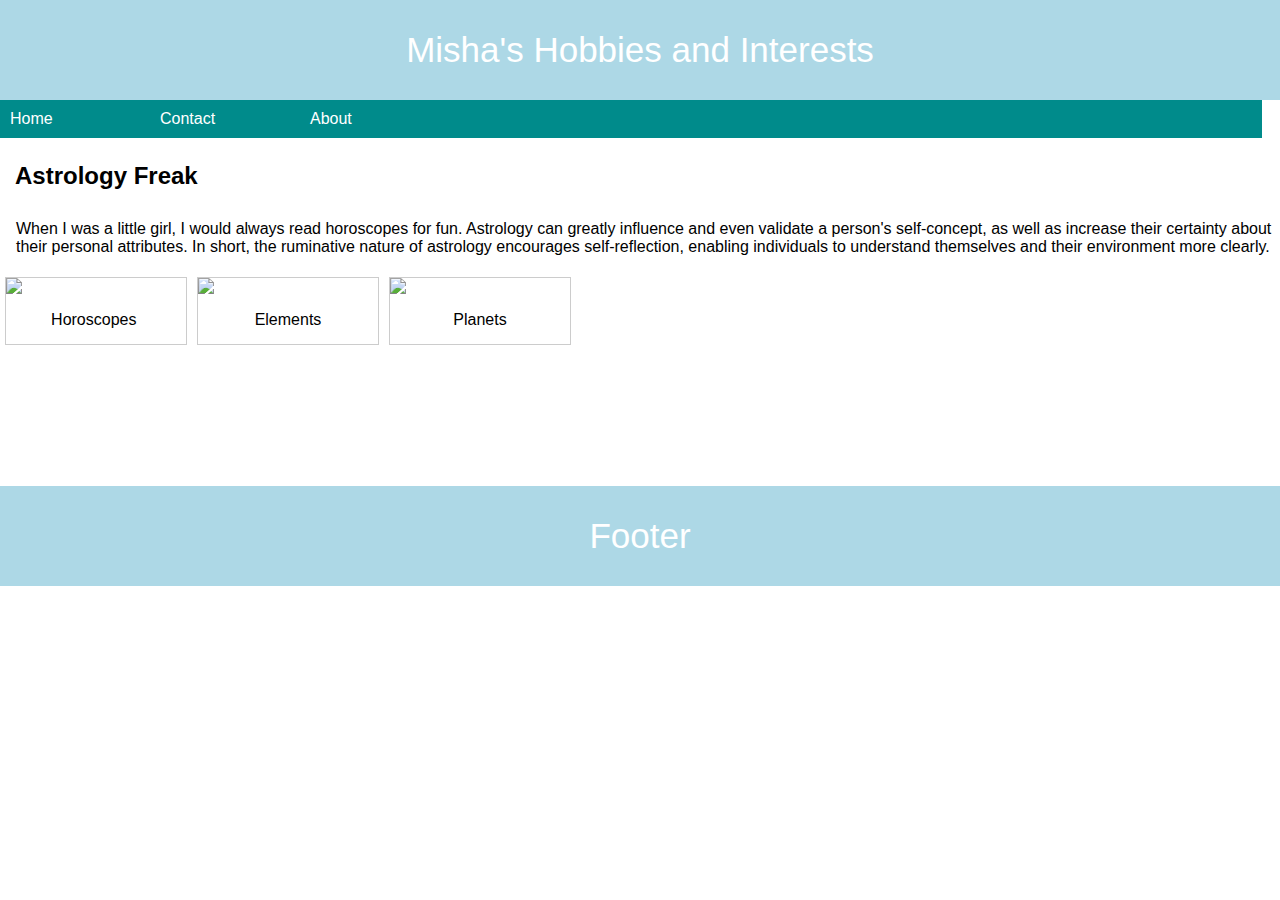
==== MishaAstrology.html @ 4315e3f1 "First Commit" ====
<!doctype html>
<html>
	<link rel="stylesheet" href=“assignment1.css" media="screen">
<head>
<meta charset="UTF-8">
<title>Forum Code Lesson</title>
	<style>
	header {
	background-color: #add8e6;
  padding: 30px;
  text-align: center;
  font-size: 35px;
  color: white;
	}
		body {
	font-family: Gotham, "Helvetica Neue", Helvetica, Arial, sans-serif;
}

		

body{
  margin: 0;
}
		nav {display: inline-block;
		background-color: darkcyan;
			padding: 10px;
			width: 97%;
		}
		
		nav a:hover {
  background-color: #ddd;
  color: black;
}
		
		a {
	color: white;
	text-decoration: none;			
		}
	
		ul {
			padding: 0;
			margin: 0;
			background: darkcyan;
			float: left;
		}
	
		li {
			float: left;
			display: inline;
			position: relative;
			width: 150px;
			list-style: none;
		}
	
		ul ul {
			position: absolute;
			left: 0;
			top: 100%;
			background: #ccc;
			display: none;
		}
	
		ul ul ul {
			left: 100%;
			top: 0;
			background: #999;
			padding-bottom: 10px;
		}
	
		li:hover > ul {
			display: block;
		}
	
	
		p {
			clear: left;
			padding-top: 10px;
		}
		
div.gallery {
  margin: 5px;
  border: 1px solid #ccc;
  float: left;
  width: 180px;
}

div.gallery:hover {
  border: 1px solid #777;
}

div.gallery img {
  width: 100%;
  height: auto;
}

div.desc {
  padding: 15px;
  text-align: center;
}
		h2 {margin-left: 15px}
		
		p {margin-left: 16px}
		
		footer {
 background-color: #add8e6;
  padding: 30px;
  text-align: center;
  font-size: 35px;
  color: white;
	margin-top: 230px;
			
}
		


    
    </style>
</head>
	
	<body>
	<header>Misha's Hobbies and Interests</header>
	
	<nav>
		<ul>
			<li>
				<a href="MishaAssignment1Home.html">Home</a>
			</li>
			<li>
						<a href="">Contact</a>
						
					</li>
					<li>
						<a href="">About</a>
						
					</li>
				</ul>
			</li>
			
			
		</ul>
	</nav>

			
    <main>
    <h2>Astrology Freak&nbsp;</h2>
    <p>When I was a little girl, I would always read horoscopes for fun. Astrology can greatly influence and even validate a person's self-concept, as well as increase their certainty about their personal attributes. In short, the ruminative nature of astrology encourages self-reflection, enabling individuals to understand themselves and their environment more clearly.&nbsp;</p>
    <div class="row">
      <div class="gallery"> <a target="_blank" href="https://phantom-marca.unidadeditorial.es/80fca989dae1f5722a4edf9c7ff6075c/crop/0x0/1320x743/resize/1320/f/jpg/assets/multimedia/imagenes/2022/04/19/16503614614344.jpg"> <img src="https://phantom-marca.unidadeditorial.es/80fca989dae1f5722a4edf9c7ff6075c/crop/0x0/1320x743/resize/1320/f/jpg/assets/multimedia/imagenes/2022/04/19/16503614614344.jpg" alt="Horoscopes" width="600" height="400"></a>
        <div class="desc">Horoscopes&nbsp;</div>
      </div>
      <div class="gallery"> <a target="_blank" href="https://www.indastro.com/img/upload/1612939643Understanding-the-Elements-of-Astrology.jpg"> <img src="https://www.indastro.com/img/upload/1612939643Understanding-the-Elements-of-Astrology.jpg" alt="Elements" width="600" height="400"></a>
        <div class="desc">Elements</div>
      </div>
      <div class="gallery"> <a target="_blank" href="https://cdn.mos.cms.futurecdn.net/VYCgPzXQaCwZ494DZsdPYK.jpg"> <img src="https://cdn.mos.cms.futurecdn.net/VYCgPzXQaCwZ494DZsdPYK.jpg" alt="Mountains" style="width:100%"></a>
        <div class="desc">Planets</div>
      </div>
		
      </main>
    <footer>Footer</footer>
</body>
</html>
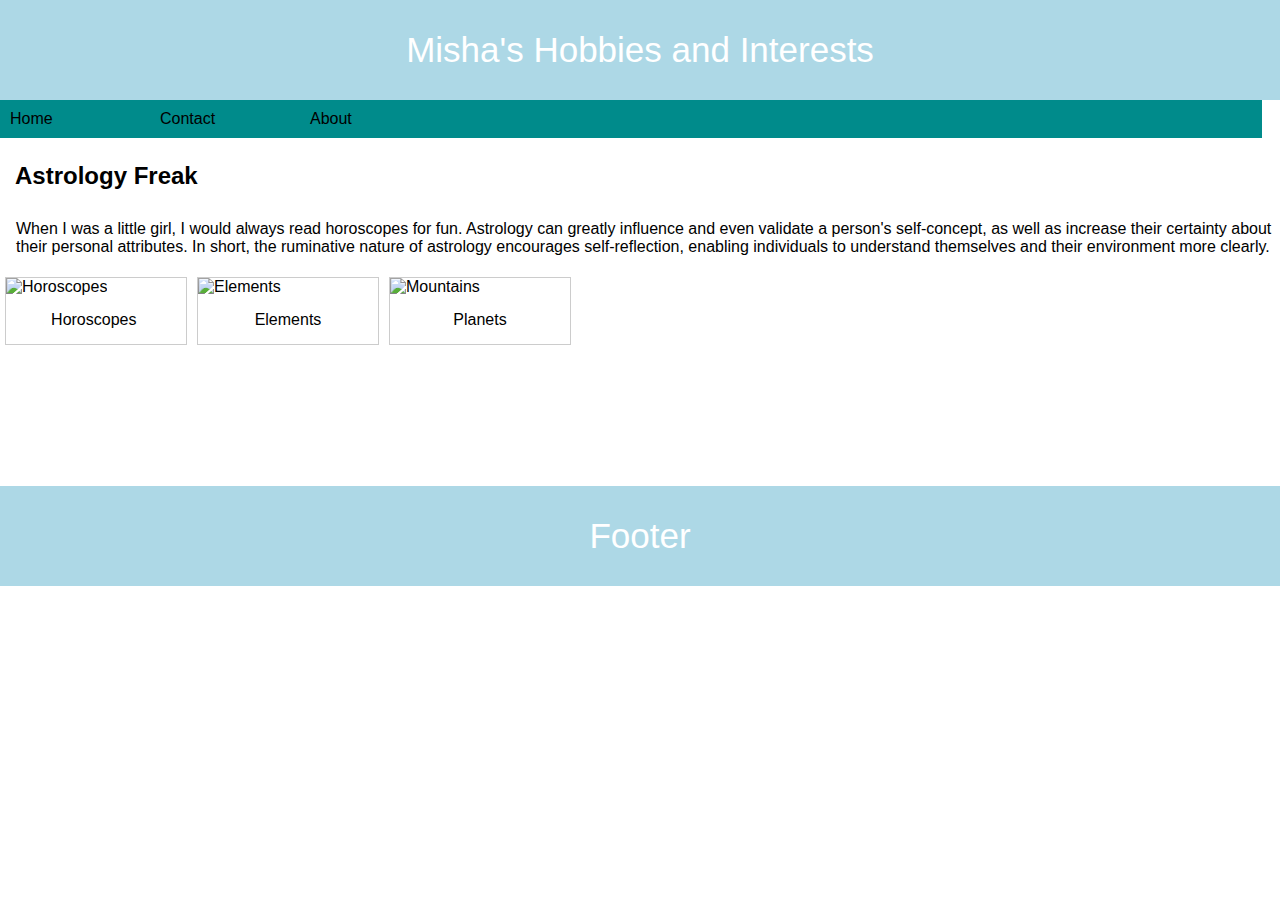
==== commit d8fa4b35: "Figured it out" ====
--- a/MishaAstrology.html
+++ b/MishaAstrology.html
@@ -1,10 +1,10 @@
 <!doctype html>
 <html>
-	<link rel="stylesheet" href=“assignment1.css" media="screen">
+	<link href=MishaAssignment1StyleSheet.css rel="stylesheet" type="text/css" media="screen">
 <head>
 <meta charset="UTF-8">
 <title>Forum Code Lesson</title>
-	<style>
+	<!--<style>
 	header {
 	background-color: #add8e6;
   padding: 30px;
@@ -114,7 +114,7 @@
 
 
     
-    </style>
+    </style>-->
 </head>
 	
 	<body>
